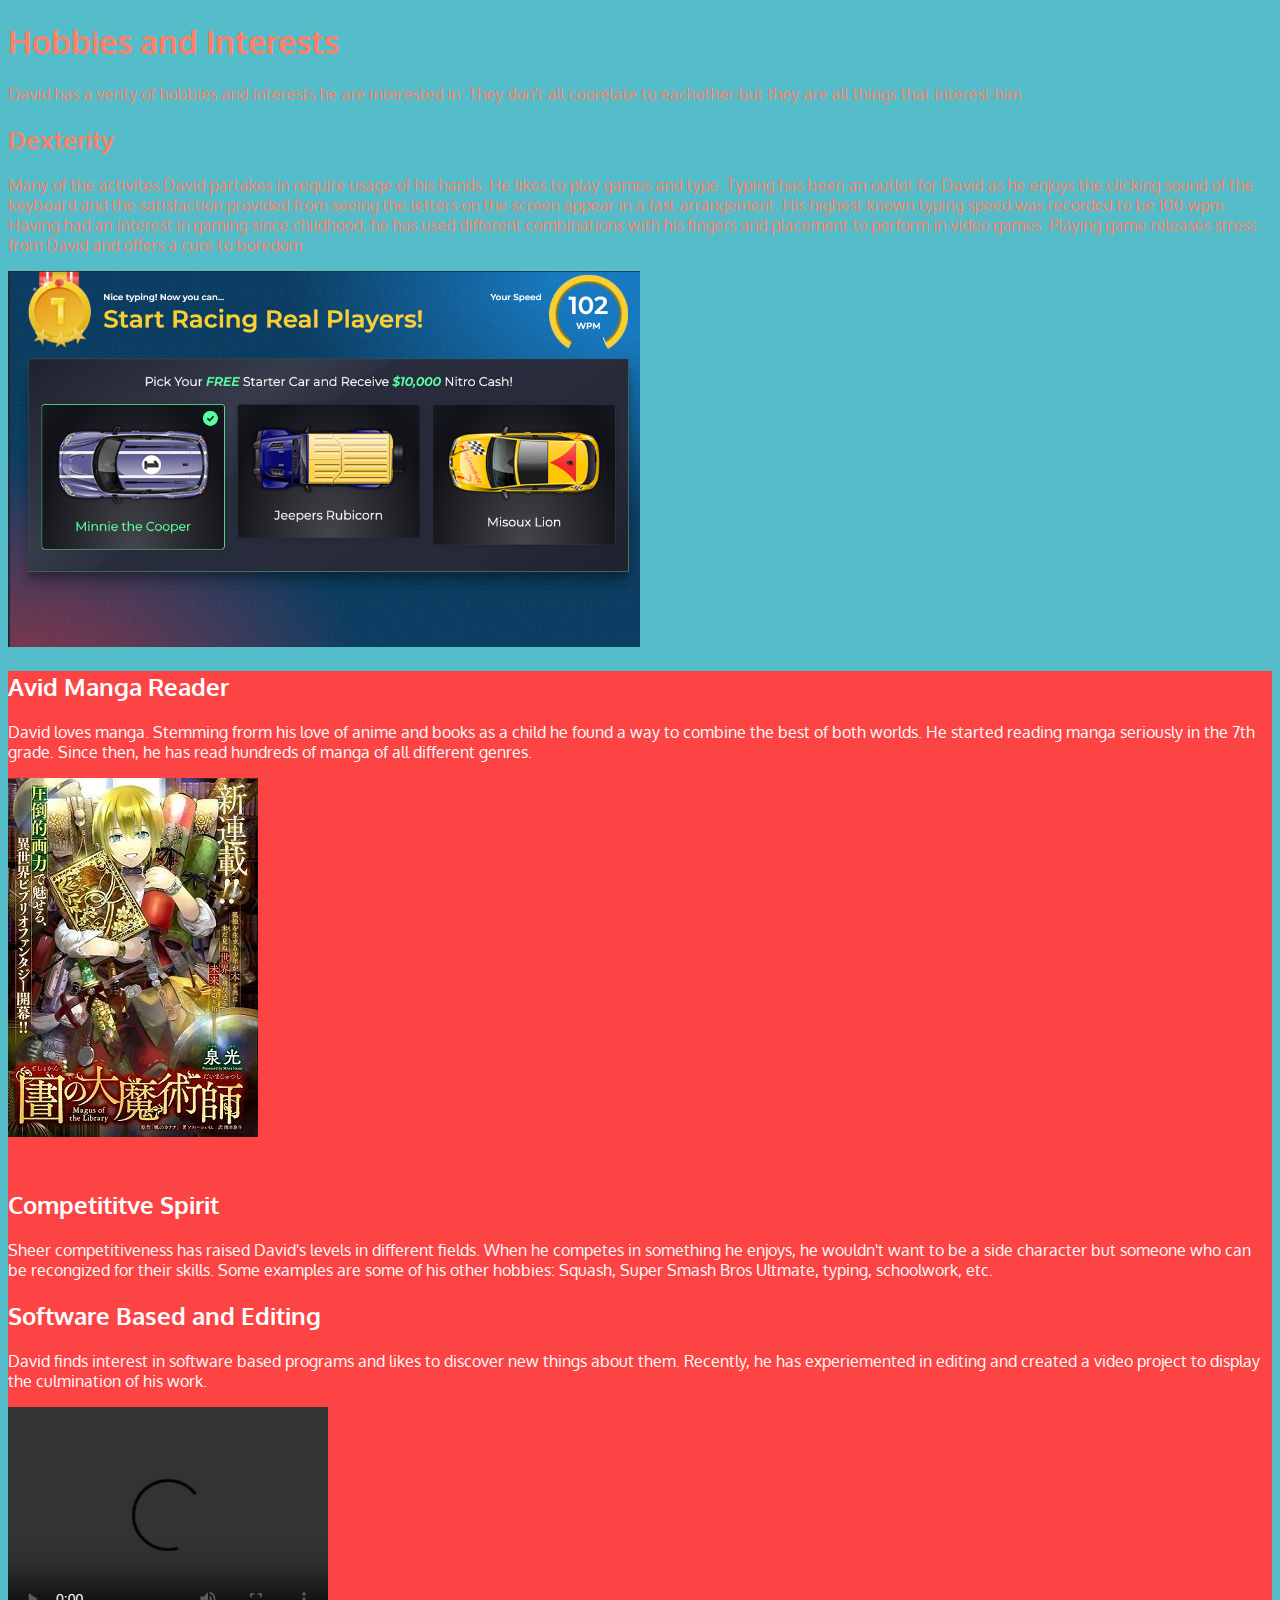
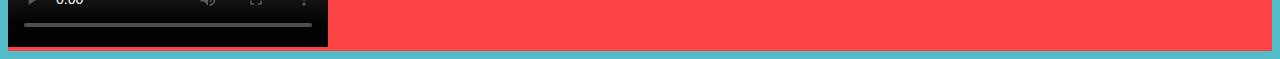
==== hobbies/Hobbies.html @ b2519ad5 "Design Website" ====
<!DOCTYPE html>
<html>
<head>
	<title>
		Hobbies and Interests

	</title>
	<h1>Hobbies and Interests</h1>
</head>
<body>
<link rel="stylesheet" type="text/css" href="hobbies.css">
David has a verity of hobbies and interests he are interested in. They don't all coorelate to eachother but they are all things that interest him

<link rel="preconnect" href="https://fonts.gstatic.com">
<link href="https://fonts.googleapis.com/css2?family=Oxygen&display=swap" rel="stylesheet">

<h2>Dexterity</h2>
<div id = "Dexterity">
<p>Many of the activites David partakes in require usage of his hands. He likes to play games and type. Typing has been an outlet for David as he enjoys the clicking sound of the keyboard and the satisfaction provided from seeing the letters on the screen appear in a fast arrangement. His highest known typing speed was recorded to be 100 wpm.

Having had an interest in gaming since childhood, he has used different combinations with his fingers and placement to perform in video games. Playing game releases stress from David and offers a cure to boredom.
<div id = "photo"></div>
<img src="hobbies.png" length = "50%" width="50%"> 
</div>
</p>
</div>
</body>

<div id= "part2">
<div id = "Manga">
	<h2>Avid Manga Reader</h2>

	<p>David loves manga. Stemming frorm his love of anime and books as a child he found a way to combine the best of both worlds. He started reading manga seriously in the 7th grade. Since then, he has read hundreds of manga of all different genres.
		<div id = "photo2">
	<img src="toshokan_no_dai_majutsushi.jpg"> </p>
	</div>
</div>


<div id = "Spirit"> 
	<h2>Competititve Spirit</h2>
	<p>Sheer competitiveness has raised David's levels in different fields. When he competes in something he enjoys, he wouldn't want to be a side character but someone who can be recongized for their skills. 

	Some examples are some of his other hobbies: Squash, Super Smash Bros Ultmate, typing, schoolwork, etc.</p>
</div>


<div id ="Software">
	<h2>Software Based and Editing</h2>
	<p>David finds interest in software based programs and likes to discover new things about them. Recently, he has experiemented in editing and created a video project to display the culmination of his work.</p>

	<video width="320" height="240" controls>
  <source src="Editing.mp4" type="video/mp4">
  <source src="movie.ogg" type="video/ogg">
  Your browser does not support the video tag.
</video>

	</div>

</div>
</body>
</html>
---- hobbies/hobbies.css ----
body
{
	background-color:#55BCC9;
	font-family: 'Oxygen', sans-serif;
	color:#ff8165;
}


#part2
{
	background-color:#FC4445;
	color:#ffffff;
}

#photo
{
	display: grid;
	grid-template-rows: 10%
}

#photo2
{
	display: grid;
	grid-template-rows: 10%
}
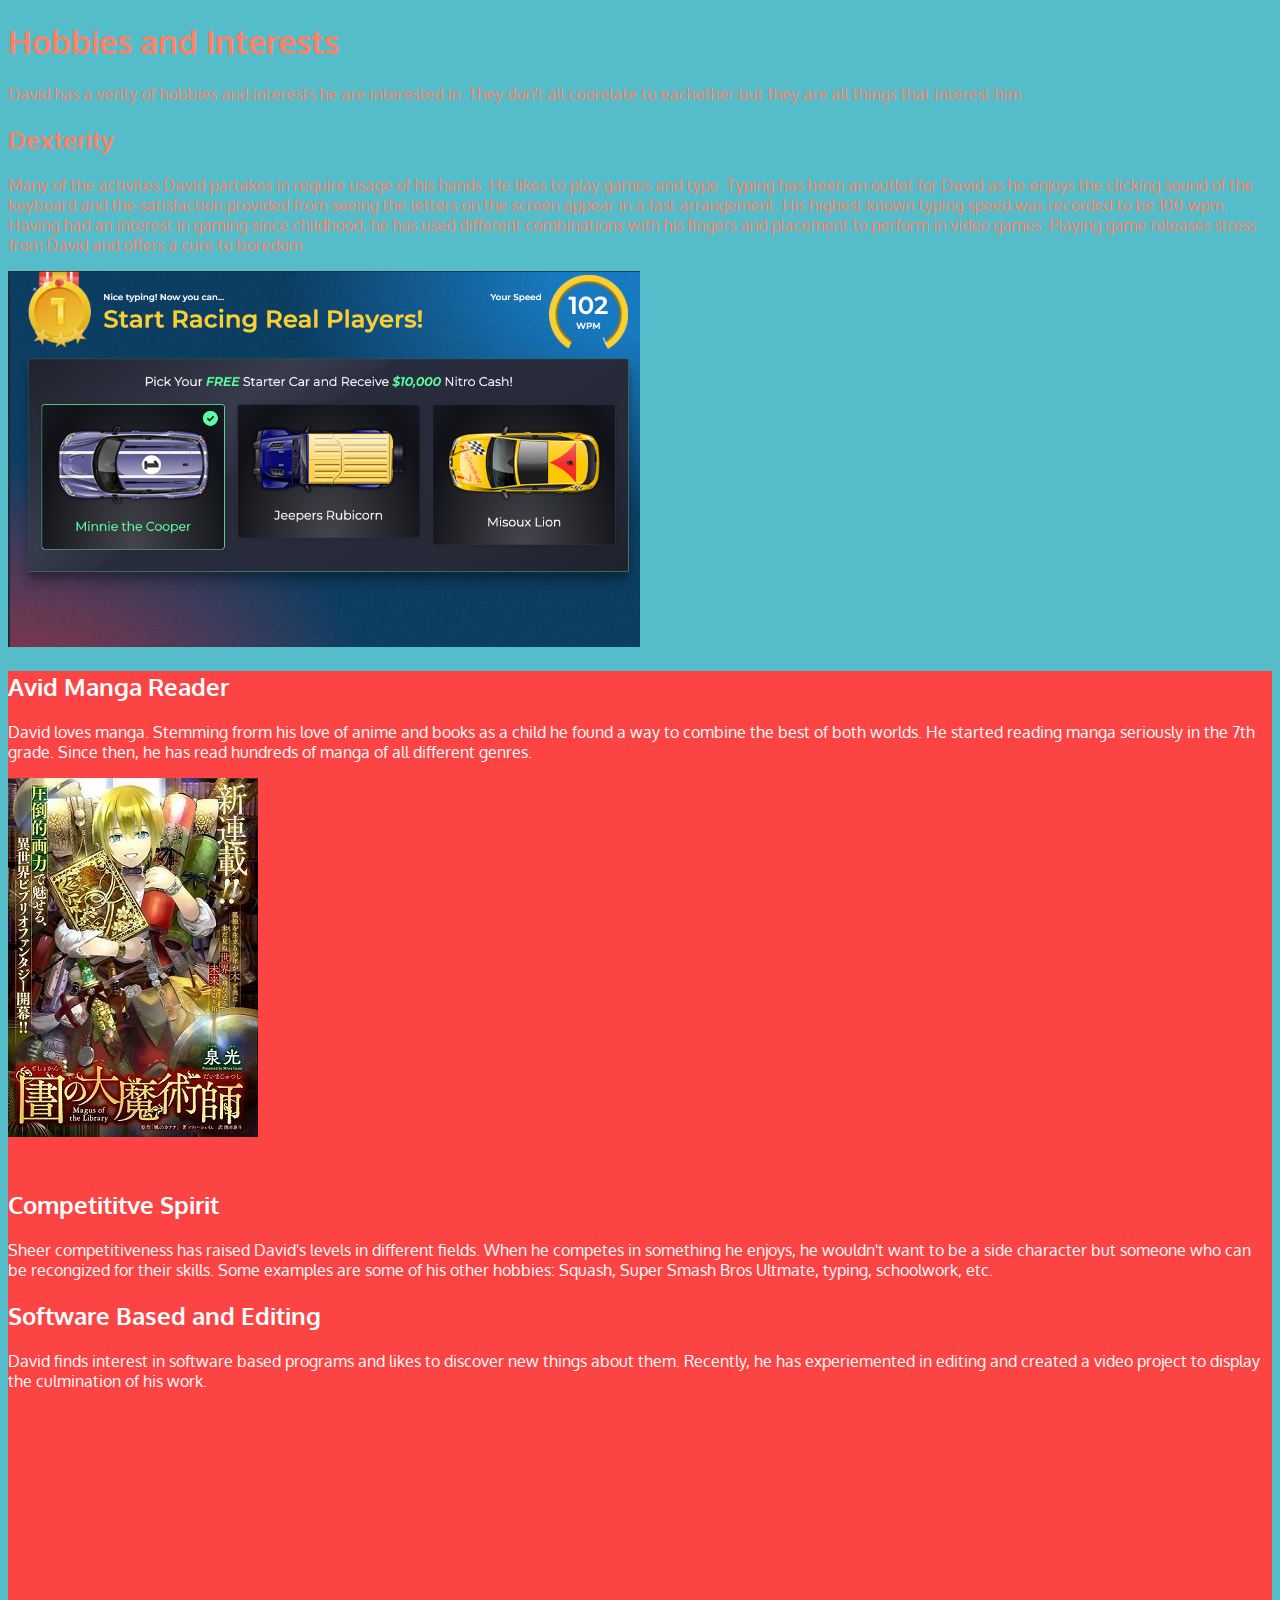
==== commit 195f10d1: "Added YouTube Link" ====
--- a/hobbies/Hobbies.html
+++ b/hobbies/Hobbies.html
@@ -48,14 +48,9 @@
 <div id ="Software">
 	<h2>Software Based and Editing</h2>
 	<p>David finds interest in software based programs and likes to discover new things about them. Recently, he has experiemented in editing and created a video project to display the culmination of his work.</p>
+	</div>
 
-	<video width="320" height="240" controls>
-  <source src="Editing.mp4" type="video/mp4">
-  <source src="movie.ogg" type="video/ogg">
-  Your browser does not support the video tag.
-</video>
-
-	</div>
+<iframe width="560" height="315" src="https://www.youtube.com/embed/logLGAMvJMs" frameborder="0" allow="accelerometer; autoplay; clipboard-write; encrypted-media; gyroscope; picture-in-picture" allowfullscreen></iframe>
 
 </div>
 </body>
